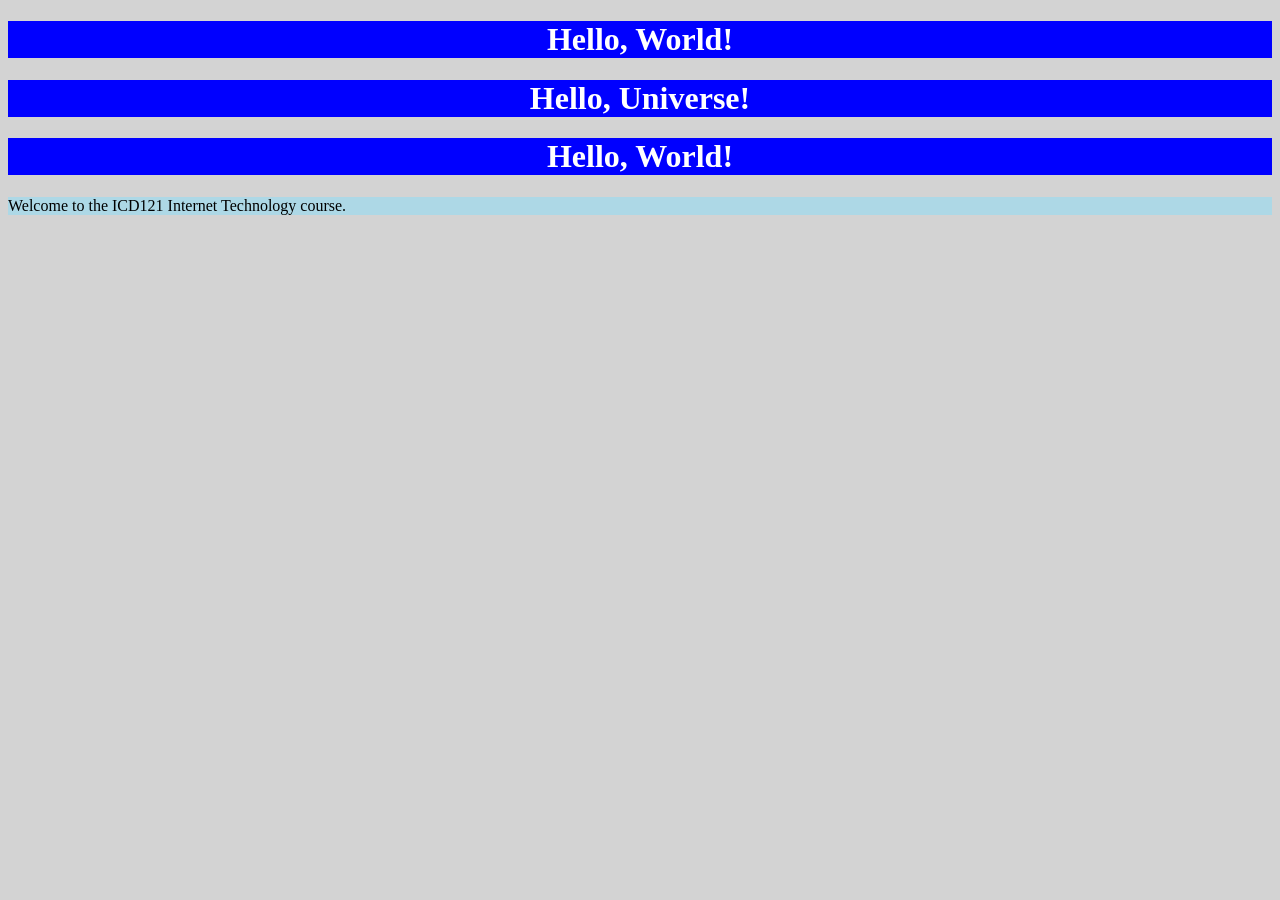
==== index.html @ 4d197135 "Fix stylesheet link paths in HTML files and add a paragraph to index.html" ====
<!DOCTYPE html>
<html lang="en">

<head>
    <meta charset="UTF-8">
    <meta name="viewport" content="width=device-width, initial-scale=1.0">
    <title>Document</title>
    <link rel="stylesheet" href="css/style.css">
</head>

<body>

    <h1>Hello, World!</h1>
    <h1>Hello, Universe!</h1>
    <h1>Hello, World!</h1> 

    <p>Welcome to the ICD121 Internet Technology course.</p>
    
</body>
</html>
---- css/style.css ----
h1 {
        background-color: blue;
        color: white;
        text-align: center;
    }

    p {
        background-color: lightblue;
    }

    body{
        background-color: lightgray;
    }
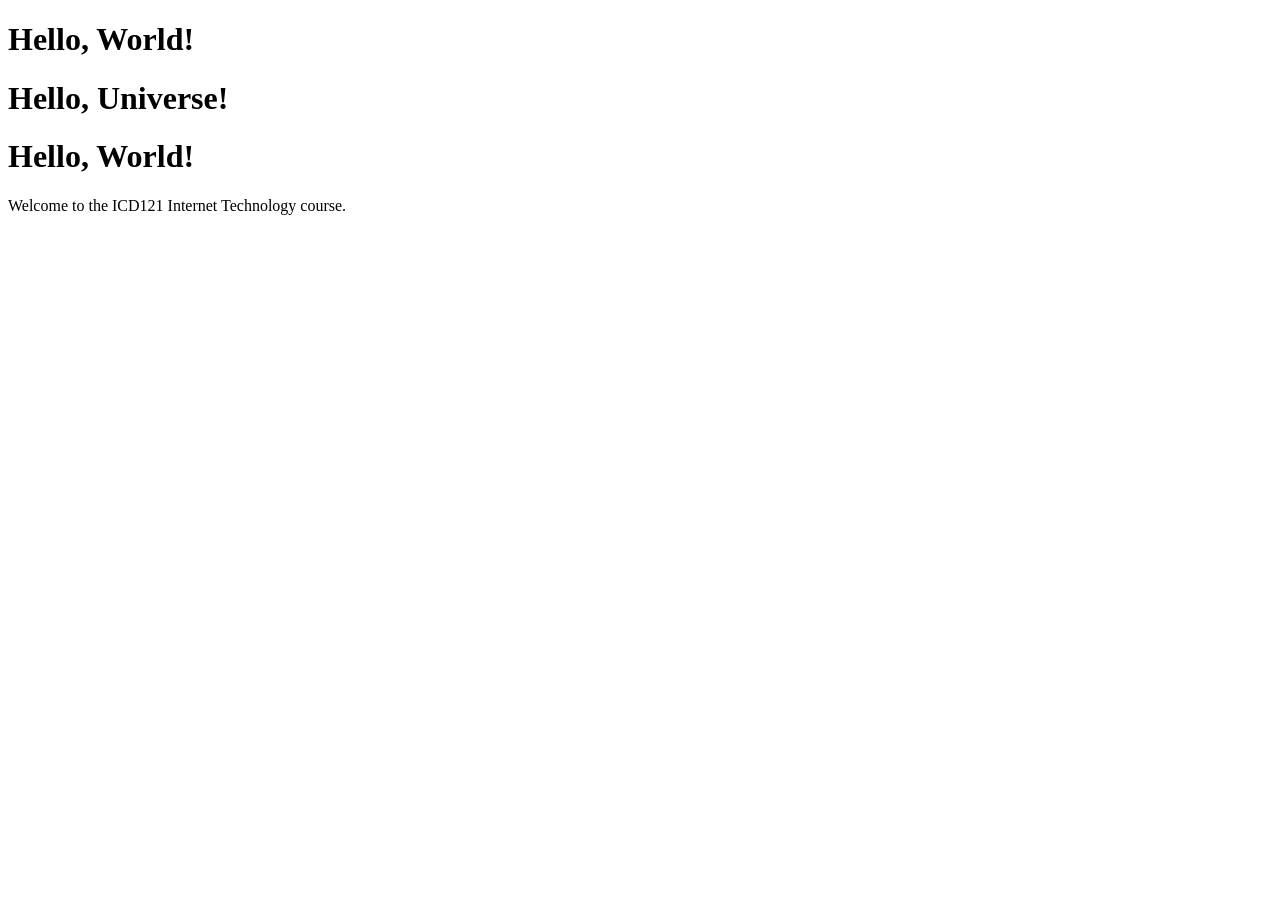
==== commit fab1aafd: "add class selector" ====
--- a/index.html
+++ b/index.html
@@ -11,7 +11,7 @@
 <body>
 
     <h1>Hello, World!</h1>
-    <h1>Hello, Universe!</h1>
+    <h1 >Hello, Universe!</h1>
     <h1>Hello, World!</h1> 
 
     <p>Welcome to the ICD121 Internet Technology course.</p>
--- a/css/style.css
+++ b/css/style.css
@@ -1,4 +1,4 @@
-    h1 {
+/* h1 {
         background-color: blue;
         color: white;
         text-align: center;
@@ -10,4 +10,11 @@
 
     body{
         background-color: lightgray;
+    } */
+
+    .bg-red-h1{
+        background-color: red;
+    }
+    .bg-blue-p{
+        background-color: blue;
     }
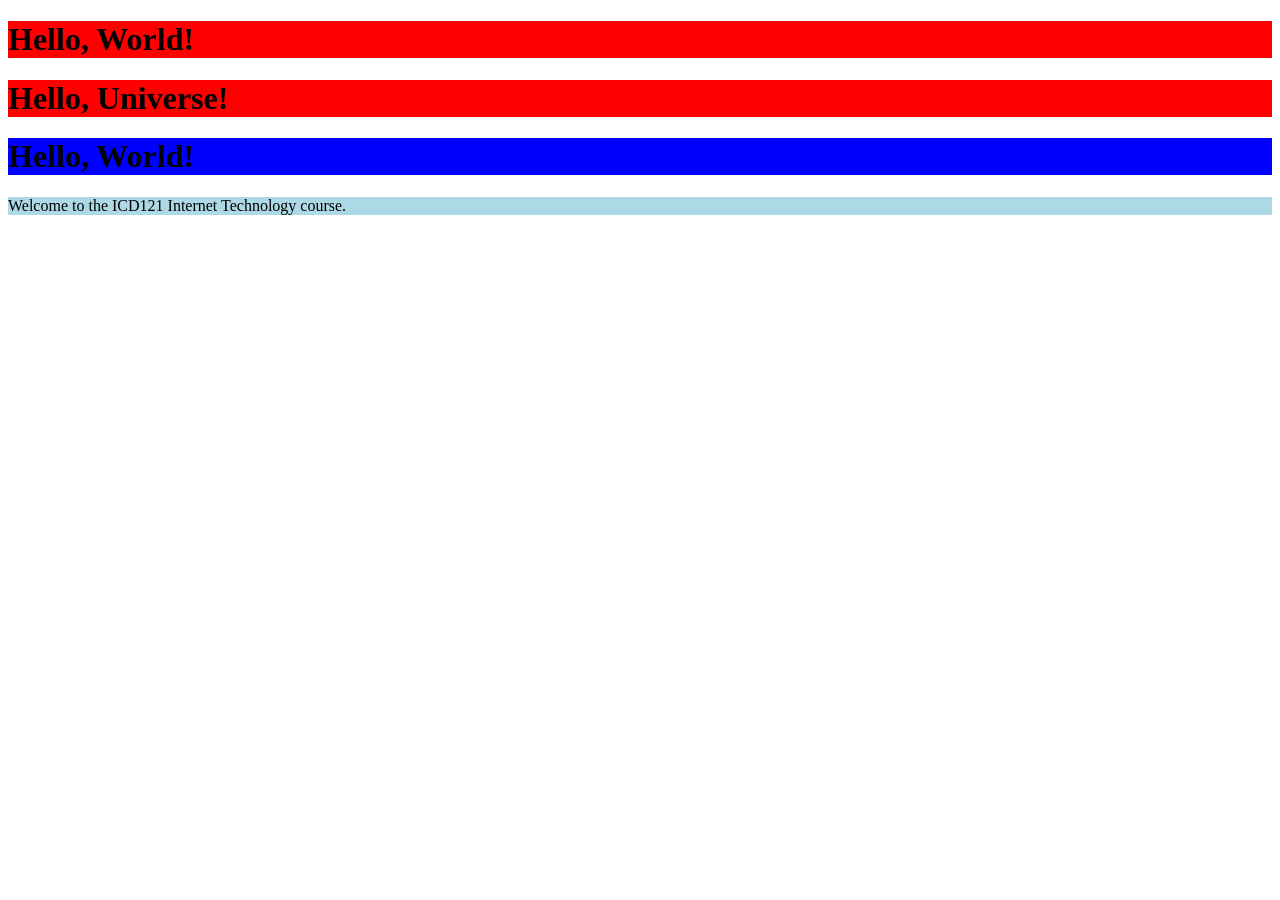
==== commit 586e0da5: "id selector" ====
--- a/index.html
+++ b/index.html
@@ -10,11 +10,11 @@
 
 <body>
 
-    <h1>Hello, World!</h1>
-    <h1 >Hello, Universe!</h1>
-    <h1>Hello, World!</h1> 
+    <h1 class="bg-red-h1">Hello, World!</h1>
+    <h1 class="bg-red-h1">Hello, Universe!</h1>
+    <h1 class="bg-blue-p">Hello, World!</h1>
 
-    <p>Welcome to the ICD121 Internet Technology course.</p>
-    
+    <p id="pg-background">Welcome to the ICD121 Internet Technology course.</p>
+
 </body>
 </html>
--- a/css/style.css
+++ b/css/style.css
@@ -17,4 +17,7 @@
     }
     .bg-blue-p{
         background-color: blue;
+    }
+    #pg-background{
+        background-color: lightblue;
     }
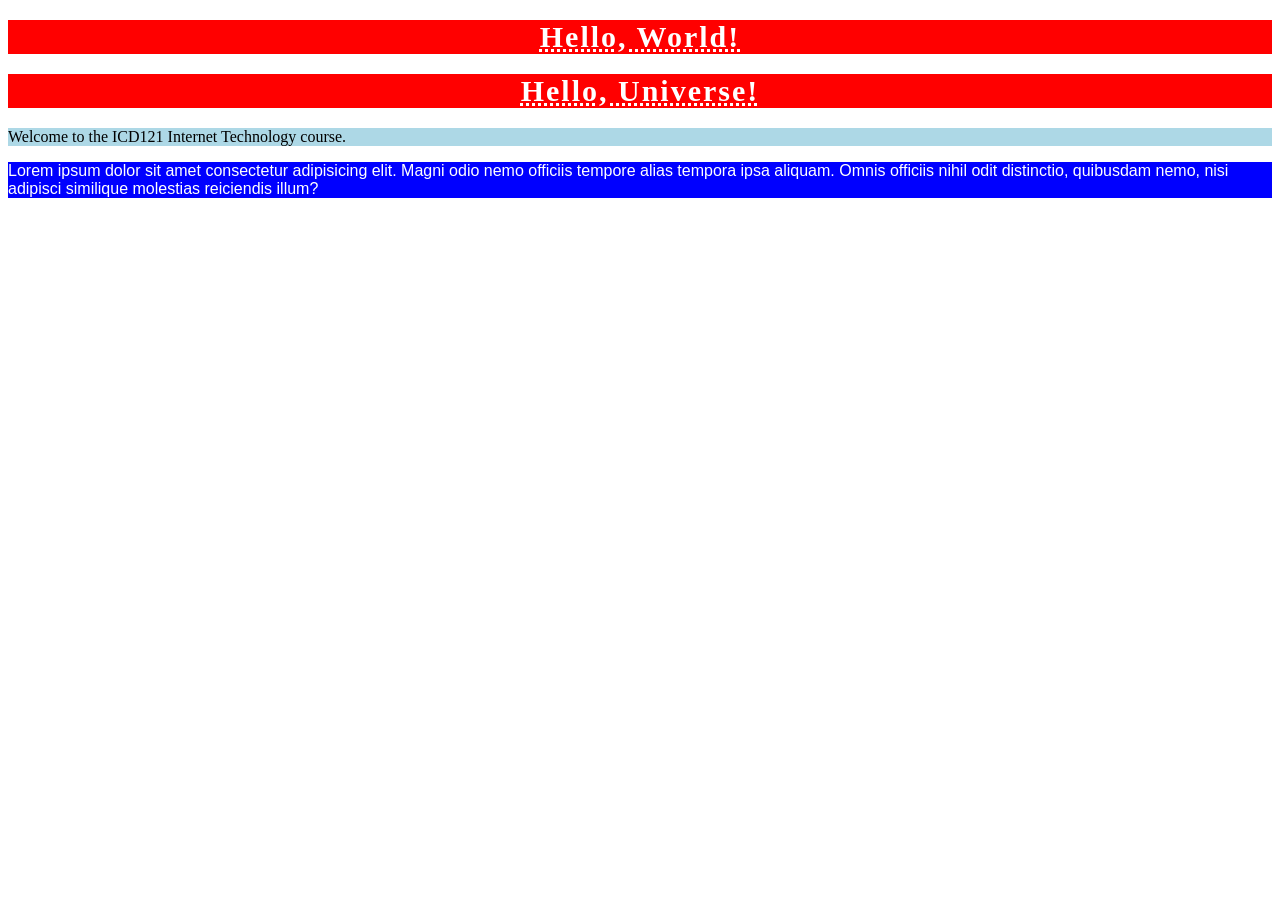
==== commit cc5c03f1: "Enhance styling for headings and paragraphs in CSS; update HTML structure for better readability" ====
--- a/index.html
+++ b/index.html
@@ -12,9 +12,11 @@
 
     <h1 class="bg-red-h1">Hello, World!</h1>
     <h1 class="bg-red-h1">Hello, Universe!</h1>
-    <h1 class="bg-blue-p">Hello, World!</h1>
 
     <p id="pg-background">Welcome to the ICD121 Internet Technology course.</p>
+    <p class="bg-blue-p">Lorem ipsum dolor sit amet consectetur adipisicing elit. Magni odio nemo officiis tempore alias tempora ipsa
+        aliquam. Omnis officiis nihil odit distinctio, quibusdam nemo, nisi adipisci similique molestias reiciendis
+        illum?</p>
+</body>
 
-</body>
-</html>
+</html>
--- a/css/style.css
+++ b/css/style.css
@@ -14,10 +14,23 @@
 
     .bg-red-h1{
         background-color: red;
+        color: white;
+        font-family: Cambria, Cochin, Georgia, Times, 'Times New Roman', serif;
+        font-size: 30px;
+        text-align: center;
+        letter-spacing: 2px;
+        text-decoration: underline dotted;
     }
     .bg-blue-p{
         background-color: blue;
+        color: white;
+        font-family: Verdana, Geneva, Tahoma, sans-serif;
     }
     #pg-background{
         background-color: lightblue;
-    }+    }
+/*     *{
+        background-color: black;
+        margin: 0;
+        padding: 0;
+    } */
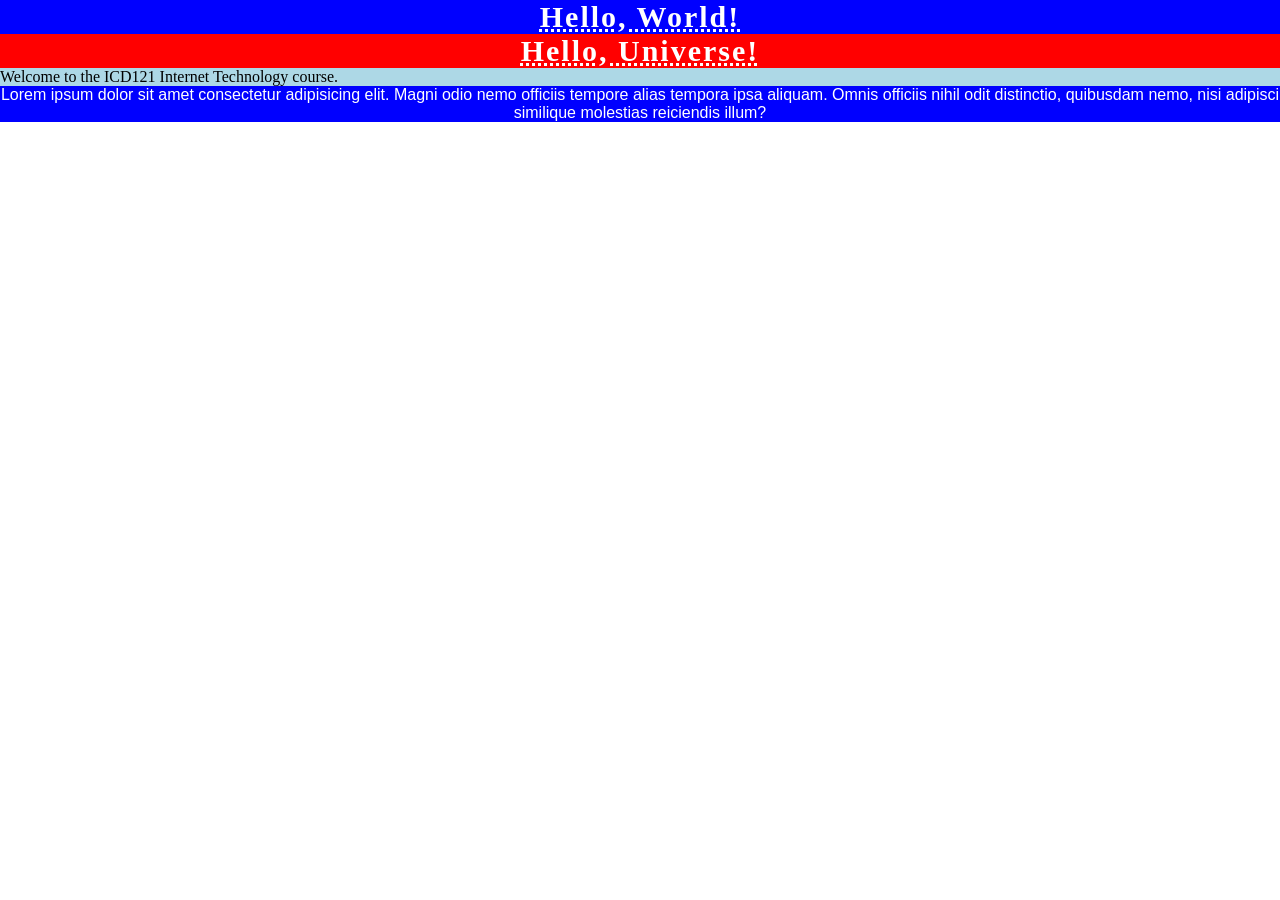
==== commit 1fc29a2e: "try different padding" ====
--- a/index.html
+++ b/index.html
@@ -10,7 +10,7 @@
 
 <body>
 
-    <h1 class="bg-red-h1">Hello, World!</h1>
+    <h1 class="bg-blue-h1">Hello, World!</h1>
     <h1 class="bg-red-h1">Hello, Universe!</h1>
 
     <p id="pg-background">Welcome to the ICD121 Internet Technology course.</p>
--- a/css/style.css
+++ b/css/style.css
@@ -11,26 +11,50 @@
     body{
         background-color: lightgray;
     } */
+.bg-blue-h1 {
+    background-color: blue;
+    color: white;
+    font-family: Cambria, Cochin, Georgia, Times, 'Times New Roman', serif;
+    font-size: 30px;
+    text-align: center;
+    letter-spacing: 2px;
+    text-decoration: underline dotted;
+}
 
-    .bg-red-h1{
-        background-color: red;
-        color: white;
-        font-family: Cambria, Cochin, Georgia, Times, 'Times New Roman', serif;
-        font-size: 30px;
-        text-align: center;
-        letter-spacing: 2px;
-        text-decoration: underline dotted;
-    }
-    .bg-blue-p{
-        background-color: blue;
-        color: white;
-        font-family: Verdana, Geneva, Tahoma, sans-serif;
-    }
-    #pg-background{
-        background-color: lightblue;
-    }
-/*     *{
-        background-color: black;
-        margin: 0;
-        padding: 0;
-    } */+.bg-red-h1 {
+    background-color: red;
+    color: white;
+    font-family: Cambria, Cochin, Georgia, Times, 'Times New Roman', serif;
+    font-size: 30px;
+    text-align: center;
+    letter-spacing: 2px;
+    text-decoration: underline dotted;
+}
+
+.bg-blue-p {
+    background-color: blue;
+    color: white;
+    text-align: center;
+    font-family: Verdana, Geneva, Tahoma, sans-serif;
+    /* padding: 20px; */
+    
+    /*     padding-left: 30px;
+    padding-right: 30px;
+    padding-top: 10px;
+    padding-bottom: 10px;*/
+    
+    /* padding: 10px 30px 10px 30px; */
+
+
+
+}
+
+#pg-background {
+    background-color: lightblue;
+}
+
+* {
+    background-color: white;
+    margin: 0;
+    padding: 0;
+}
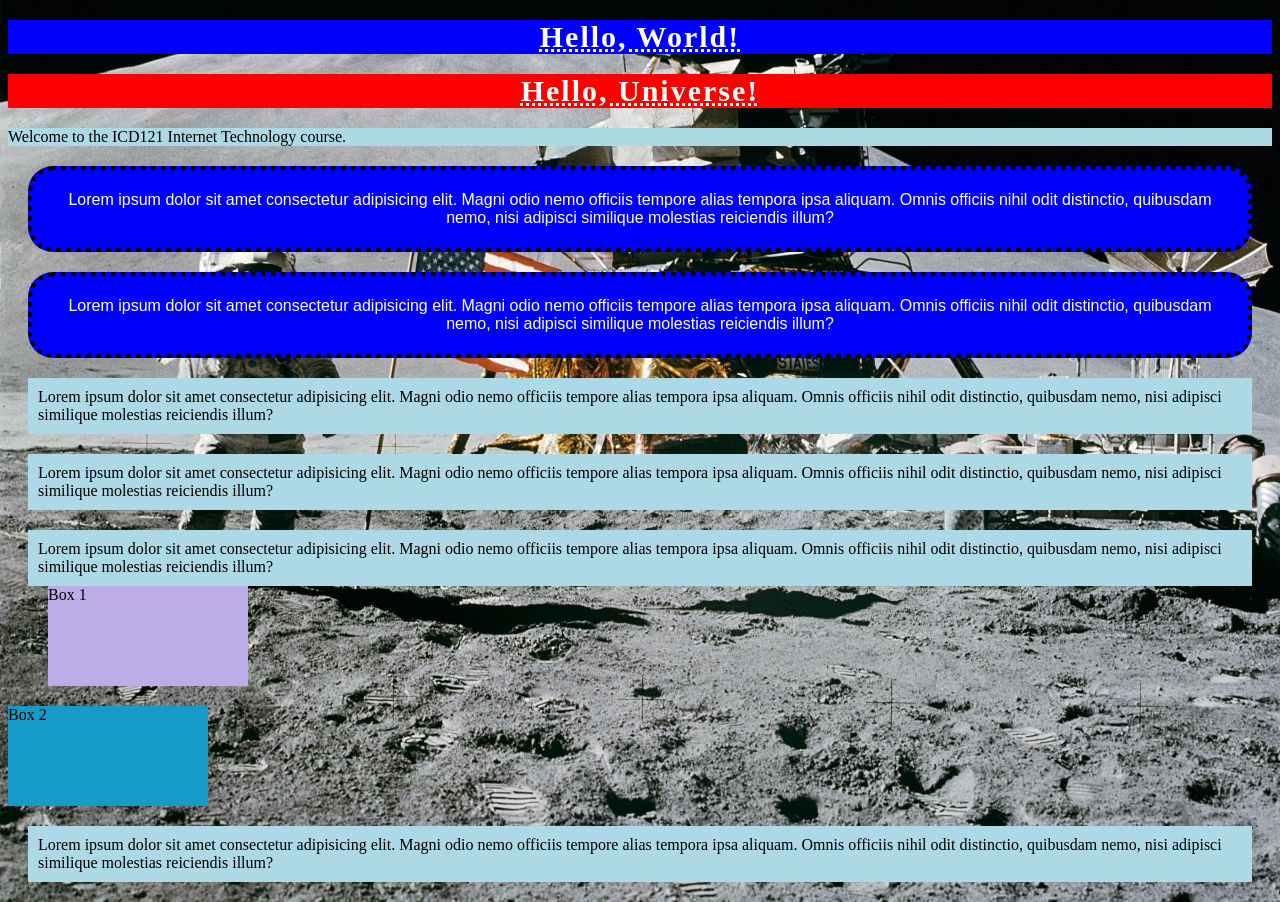
==== commit 3cb059e0: "add box and position change" ====
--- a/index.html
+++ b/index.html
@@ -14,9 +14,34 @@
     <h1 class="bg-red-h1">Hello, Universe!</h1>
 
     <p id="pg-background">Welcome to the ICD121 Internet Technology course.</p>
-    <p class="bg-blue-p">Lorem ipsum dolor sit amet consectetur adipisicing elit. Magni odio nemo officiis tempore alias tempora ipsa
+    <p class="bg-blue-p">Lorem ipsum dolor sit amet consectetur adipisicing elit. Magni odio nemo officiis tempore alias
+        tempora ipsa
         aliquam. Omnis officiis nihil odit distinctio, quibusdam nemo, nisi adipisci similique molestias reiciendis
         illum?</p>
+    <p class="bg-blue-p">Lorem ipsum dolor sit amet consectetur adipisicing elit. Magni odio nemo officiis tempore alias
+        tempora ipsa
+        aliquam. Omnis officiis nihil odit distinctio, quibusdam nemo, nisi adipisci similique molestias reiciendis
+        illum?</p>
+    <p class="pg02-background">Lorem ipsum dolor sit amet consectetur adipisicing elit. Magni odio nemo officiis tempore alias
+        tempora ipsa
+        aliquam. Omnis officiis nihil odit distinctio, quibusdam nemo, nisi adipisci similique molestias reiciendis
+        illum?</p>
+    <p class="pg02-background">Lorem ipsum dolor sit amet consectetur adipisicing elit. Magni odio nemo officiis tempore alias
+        tempora ipsa
+        aliquam. Omnis officiis nihil odit distinctio, quibusdam nemo, nisi adipisci similique molestias reiciendis
+        illum?</p>
+    <p class="pg02-background">Lorem ipsum dolor sit amet consectetur adipisicing elit. Magni odio nemo officiis tempore alias
+        tempora ipsa
+        aliquam. Omnis officiis nihil odit distinctio, quibusdam nemo, nisi adipisci similique molestias reiciendis
+        illum?</p>
+        <div id="box1">Box 1</div>
+        <div id="box2">Box 2</div>
+
+    <p class="pg02-background">Lorem ipsum dolor sit amet consectetur adipisicing elit. Magni odio nemo officiis tempore alias
+        tempora ipsa
+        aliquam. Omnis officiis nihil odit distinctio, quibusdam nemo, nisi adipisci similique molestias reiciendis
+        illum?</p>
+
 </body>
 
 </html>
--- a/css/style.css
+++ b/css/style.css
@@ -6,11 +6,15 @@
 
     p {
         background-color: lightblue;
-    }
+    }*/
 
-    body{
-        background-color: lightgray;
-    } */
+body {
+    background-image:url('../img/wikiimages-space-station-60615.jpg');
+    background-size: cover;
+    background-repeat: no-repeat;
+    background-attachment: fixed;
+    background-position: center;
+}
 .bg-blue-h1 {
     background-color: blue;
     color: white;
@@ -36,8 +40,8 @@
     color: white;
     text-align: center;
     font-family: Verdana, Geneva, Tahoma, sans-serif;
-    /* padding: 20px; */
-    
+    padding: 20px; 
+
     /*     padding-left: 30px;
     padding-right: 30px;
     padding-top: 10px;
@@ -45,7 +49,11 @@
     
     /* padding: 10px 30px 10px 30px; */
 
+    border: 5px solid black;
+    border-radius: 25px;
+    border-style: dotted;
 
+    margin: 20px;
 
 }
 
@@ -53,8 +61,31 @@
     background-color: lightblue;
 }
 
-* {
+/* * {
     background-color: white;
     margin: 0;
     padding: 0;
+}
+ */
+
+ .pg02-background {
+    background-color: lightblue;
+    margin: 20px;
+    padding: 10px;
+}
+
+#box1 {
+    background-color: rgb(189, 173, 230);
+    width: 200px;
+    height: 100px;
+    position: relative;
+    left: 40px;
+    bottom: 20px;
+
+}
+#box2 {
+    background-color: rgb(22, 155, 200);
+    width: 200px;
+    height: 100px;
+
 }
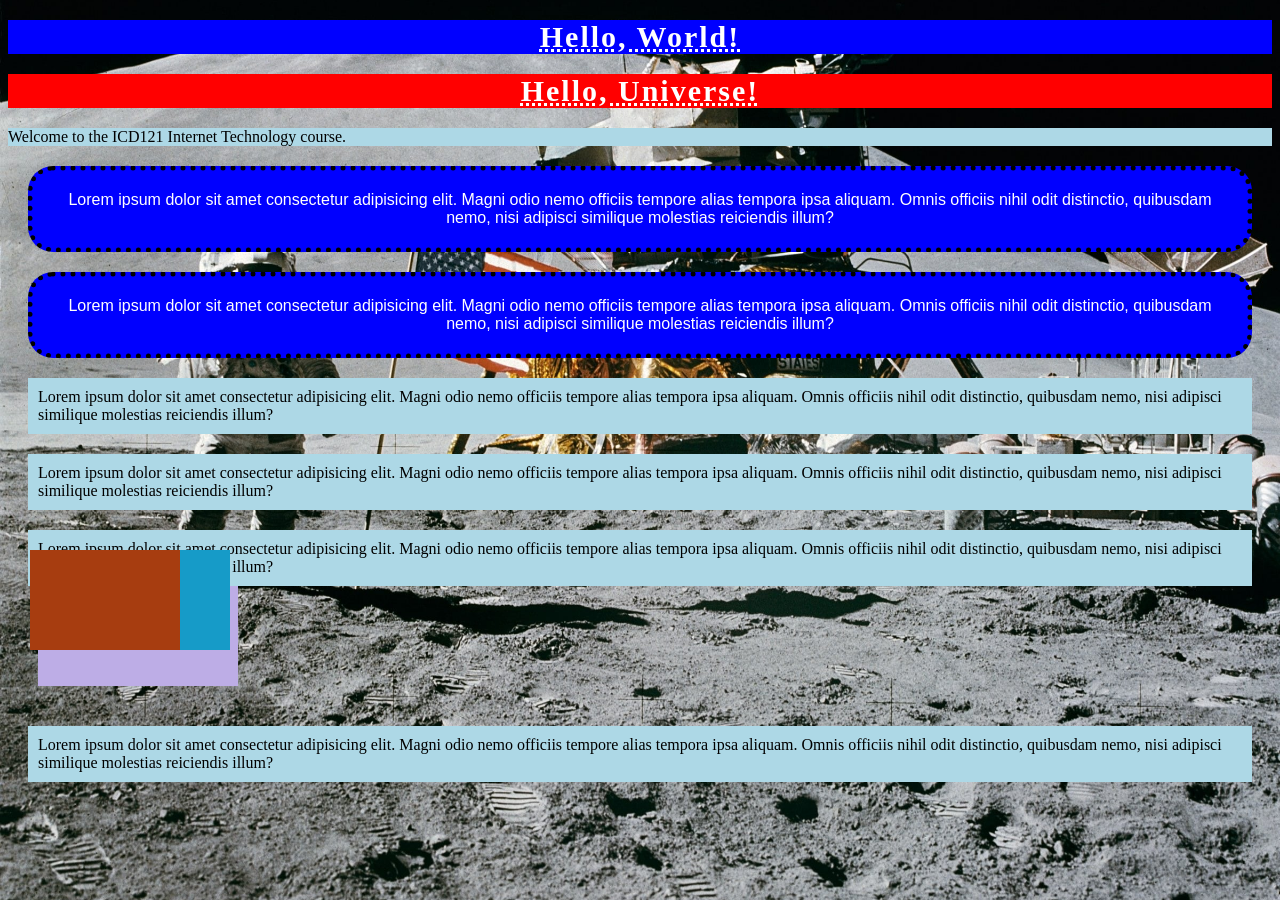
==== commit 9c638267: "position fixed" ====
--- a/index.html
+++ b/index.html
@@ -36,6 +36,7 @@
         illum?</p>
         <div id="box1">Box 1</div>
         <div id="box2">Box 2</div>
+        <div id="box3"></div>
 
     <p class="pg02-background">Lorem ipsum dolor sit amet consectetur adipisicing elit. Magni odio nemo officiis tempore alias
         tempora ipsa
--- a/css/style.css
+++ b/css/style.css
@@ -9,12 +9,13 @@
     }*/
 
 body {
-    background-image:url('../img/wikiimages-space-station-60615.jpg');
+    background-image: url('../img/wikiimages-space-station-60615.jpg');
     background-size: cover;
     background-repeat: no-repeat;
     background-attachment: fixed;
     background-position: center;
 }
+
 .bg-blue-h1 {
     background-color: blue;
     color: white;
@@ -40,13 +41,13 @@
     color: white;
     text-align: center;
     font-family: Verdana, Geneva, Tahoma, sans-serif;
-    padding: 20px; 
+    padding: 20px;
 
     /*     padding-left: 30px;
     padding-right: 30px;
     padding-top: 10px;
     padding-bottom: 10px;*/
-    
+
     /* padding: 10px 30px 10px 30px; */
 
     border: 5px solid black;
@@ -68,7 +69,7 @@
 }
  */
 
- .pg02-background {
+.pg02-background {
     background-color: lightblue;
     margin: 20px;
     padding: 10px;
@@ -79,13 +80,25 @@
     width: 200px;
     height: 100px;
     position: relative;
-    left: 40px;
+    left: 30px;
     bottom: 20px;
 
 }
+
 #box2 {
     background-color: rgb(22, 155, 200);
     width: 200px;
     height: 100px;
+    position: absolute;
+    left: 30px;
+    bottom: 250px;
 
+}
+#box3{
+       background-color: rgb(167, 61, 16);
+    width: 150px;
+    height: 100px;
+    position: fixed;
+    left: 30px;
+    bottom: 250px; 
 }
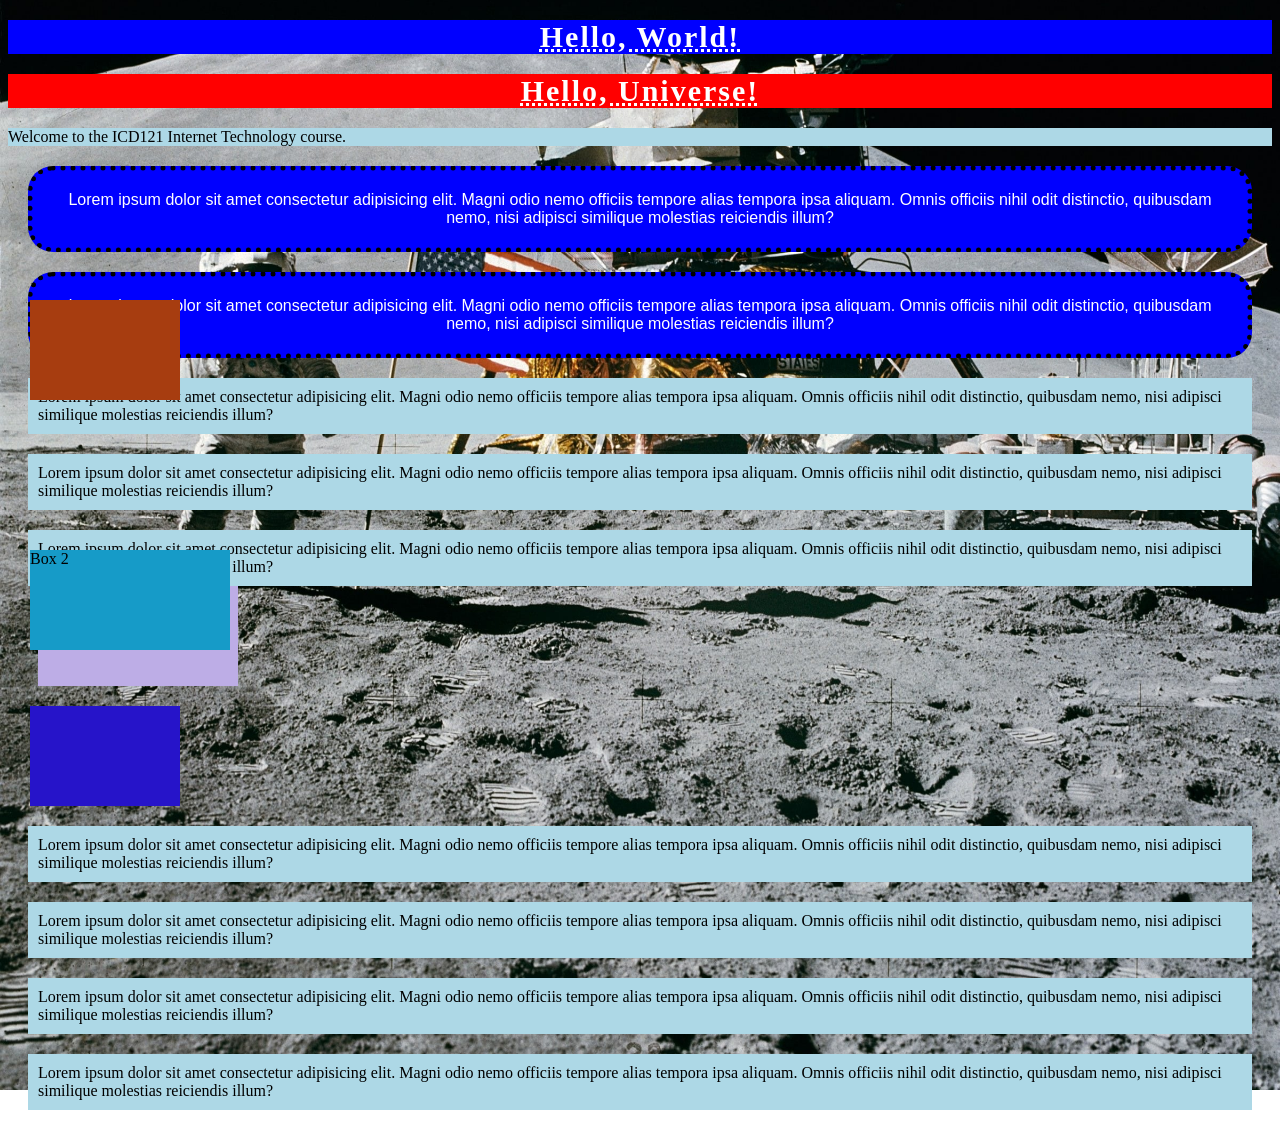
==== commit 5c1dfbd9: "position sticky" ====
--- a/index.html
+++ b/index.html
@@ -22,23 +22,43 @@
         tempora ipsa
         aliquam. Omnis officiis nihil odit distinctio, quibusdam nemo, nisi adipisci similique molestias reiciendis
         illum?</p>
-    <p class="pg02-background">Lorem ipsum dolor sit amet consectetur adipisicing elit. Magni odio nemo officiis tempore alias
+    <p class="pg02-background">Lorem ipsum dolor sit amet consectetur adipisicing elit. Magni odio nemo officiis tempore
+        alias
         tempora ipsa
         aliquam. Omnis officiis nihil odit distinctio, quibusdam nemo, nisi adipisci similique molestias reiciendis
         illum?</p>
-    <p class="pg02-background">Lorem ipsum dolor sit amet consectetur adipisicing elit. Magni odio nemo officiis tempore alias
+    <p class="pg02-background">Lorem ipsum dolor sit amet consectetur adipisicing elit. Magni odio nemo officiis tempore
+        alias
         tempora ipsa
         aliquam. Omnis officiis nihil odit distinctio, quibusdam nemo, nisi adipisci similique molestias reiciendis
         illum?</p>
-    <p class="pg02-background">Lorem ipsum dolor sit amet consectetur adipisicing elit. Magni odio nemo officiis tempore alias
+    <p class="pg02-background">Lorem ipsum dolor sit amet consectetur adipisicing elit. Magni odio nemo officiis tempore
+        alias
         tempora ipsa
         aliquam. Omnis officiis nihil odit distinctio, quibusdam nemo, nisi adipisci similique molestias reiciendis
         illum?</p>
-        <div id="box1">Box 1</div>
-        <div id="box2">Box 2</div>
-        <div id="box3"></div>
+    <div id="box1">Box 1</div>
+    <div id="box2">Box 2</div>
+    <div id="box3"></div>
+    <div id="box4"></div>
 
-    <p class="pg02-background">Lorem ipsum dolor sit amet consectetur adipisicing elit. Magni odio nemo officiis tempore alias
+    <p class="pg02-background">Lorem ipsum dolor sit amet consectetur adipisicing elit. Magni odio nemo officiis tempore
+        alias
+        tempora ipsa
+        aliquam. Omnis officiis nihil odit distinctio, quibusdam nemo, nisi adipisci similique molestias reiciendis
+        illum?</p>
+    <p class="pg02-background">Lorem ipsum dolor sit amet consectetur adipisicing elit. Magni odio nemo officiis tempore
+        alias
+        tempora ipsa
+        aliquam. Omnis officiis nihil odit distinctio, quibusdam nemo, nisi adipisci similique molestias reiciendis
+        illum?</p>
+    <p class="pg02-background">Lorem ipsum dolor sit amet consectetur adipisicing elit. Magni odio nemo officiis tempore
+        alias
+        tempora ipsa
+        aliquam. Omnis officiis nihil odit distinctio, quibusdam nemo, nisi adipisci similique molestias reiciendis
+        illum?</p>
+    <p class="pg02-background">Lorem ipsum dolor sit amet consectetur adipisicing elit. Magni odio nemo officiis tempore
+        alias
         tempora ipsa
         aliquam. Omnis officiis nihil odit distinctio, quibusdam nemo, nisi adipisci similique molestias reiciendis
         illum?</p>
--- a/css/style.css
+++ b/css/style.css
@@ -95,10 +95,20 @@
 
 }
 #box3{
-       background-color: rgb(167, 61, 16);
+    background-color: rgb(167, 61, 16);
     width: 150px;
     height: 100px;
     position: fixed;
     left: 30px;
-    bottom: 250px; 
-}+    bottom: 500px; 
+}
+#box4{
+    background-color: rgb(38, 20, 201);
+    width: 150px;
+    height: 100px;
+    position: sticky;
+    left: 30px;
+    bottom: 2px; 
+}
+
+
